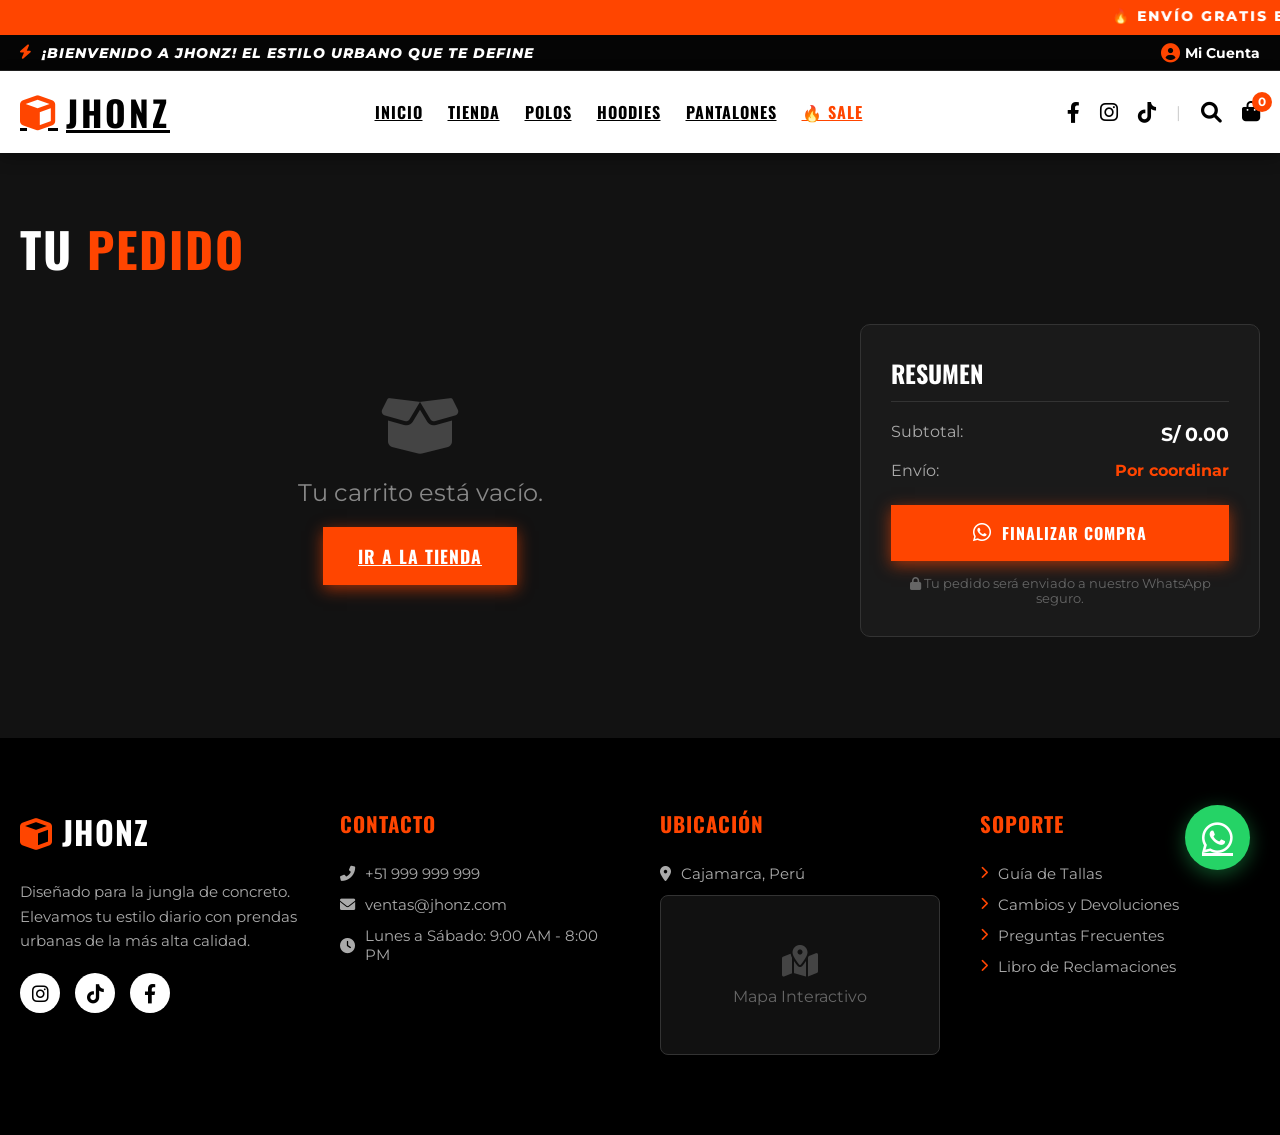
==== carrito.html @ 8c29b879 "Add files via upload" ====
<!DOCTYPE html>
<html lang="es">
<head>
    <meta charset="UTF-8">
    <title>JHONZ | Tu Carrito</title>
    <link rel="stylesheet" href="style.css">
    <link rel="stylesheet" href="https://cdnjs.cloudflare.com/ajax/libs/font-awesome/6.0.0/css/all.min.css">
</head>
<body>
    
    <!-- MARQUEE SUPERIOR -->
    <div class="top-bar">
        <marquee scrollamount="8">🔥 ENVÍO GRATIS EN PEDIDOS MAYORES A S/ 200 • NUEVOS DROPS DISPONIBLES CADA SEMANA • CALIDAD PREMIUM 🔥</marquee>
    </div>
    
    <!-- BARRA DE BIENVENIDA PERSONALIZADA -->
    <div class="welcome-bar">
        <div class="container" style="display: flex; justify-content: space-between; align-items: center;">
            <span class="welcome-text"><i class="fas fa-bolt"></i> ¡BIENVENIDO A JHONZ! EL ESTILO URBANO QUE TE DEFINE</span>
            <a href="#" style="color: white; font-size: 0.85rem; font-weight: bold; text-decoration: none; display: flex; align-items: center; gap: 5px;">
                <i class="fas fa-user-circle" style="font-size: 1.2rem; color: var(--orange);"></i> Mi Cuenta
            </a>
        </div>
    </div>

    <!-- HEADER PRINCIPAL -->
    <header>
        <div class="container nav-wrapper">
            <!-- LOGO -->
            <div class="logo">
                <a href="index.html">
                    <i class="fas fa-cube" style="color: var(--orange);"></i> JHONZ
                </a>
            </div>
            
            <!-- MENÚ CENTRAL -->
            <nav class="main-menu">
                <a href="index.html">INICIO</a>
                <a href="catalogo.html">TIENDA</a>
                <a href="catalogo.html?categoria=polos">POLOS</a>
                <a href="catalogo.html?categoria=hoodies">HOODIES</a>
                <a href="catalogo.html?categoria=pantalones">PANTALONES</a>
                <a href="catalogo.html" class="sale">🔥 SALE</a>
            </nav>

            <!-- ICONOS DERECHOS (SOCIALES Y CARRITO RESTAURADOS) -->
            <div class="nav-icons">
                <a href="#"><i class="fab fa-facebook-f"></i></a>
                <a href="#"><i class="fab fa-instagram"></i></a>
                <a href="#"><i class="fab fa-tiktok"></i></a>
                <span style="color: #ccc;">|</span>
                <a href="catalogo.html"><i class="fas fa-search"></i></a>
                <a href="carrito.html" class="cart-icon-wrapper">
                    <i class="fas fa-shopping-bag"></i>
                    <span id="cart-count" class="cart-count-badge">0</span>
                </a>
            </div>
        </div>
    </header>

    <div class="container" style="padding: 60px 20px; min-height: 65vh;">
        <h2 class="section-heading" style="text-align: left;">TU <span>PEDIDO</span></h2>
        
        <div class="cart-layout" style="display: grid; grid-template-columns: 2fr 1fr; gap: 40px;">
            <!-- Lista de items -->
            <div id="cart-items-list" style="margin-top: 20px;"></div>
            
            <!-- Resumen de compra -->
            <div>
                <div style="background: var(--grey-card); padding: 30px; border-radius: 10px; border: 1px solid #333; position: sticky; top: 100px;">
                    <h3 style="font-size: 1.5rem; margin-bottom: 20px; border-bottom: 1px solid #333; padding-bottom: 10px;">RESUMEN</h3>
                    <div style="display: flex; justify-content: space-between; margin-bottom: 15px; color: #aaa;">
                        <span>Subtotal:</span>
                        <span id="cart-total-price" style="color: white; font-weight: bold; font-size: 1.2rem;">S/ 0.00</span>
                    </div>
                    <div style="display: flex; justify-content: space-between; margin-bottom: 25px; color: #aaa;">
                        <span>Envío:</span>
                        <span style="color: var(--orange); font-weight: bold;">Por coordinar</span>
                    </div>
                    
                    <button class="btn-orange" onclick="sendToWhatsApp()" style="width: 100%; justify-content: center; font-size: 1rem;">
                        <i class="fab fa-whatsapp" style="font-size: 1.3rem;"></i> FINALIZAR COMPRA
                    </button>
                    
                    <p style="text-align: center; color: #666; font-size: 0.8rem; margin-top: 15px; font-family: 'Montserrat', sans-serif;">
                        <i class="fas fa-lock"></i> Tu pedido será enviado a nuestro WhatsApp seguro.
                    </p>
                </div>
            </div>
        </div>
    </div>
    
    <footer>
        <div class="container">
            <div class="footer-grid">
                <div class="footer-col">
                    <h3 style="font-size: 2rem; color: white;"><i class="fas fa-cube" style="color: var(--orange);"></i> JHONZ</h3>
                    <p style="margin-top: 15px; line-height: 1.6;">Diseñado para la jungla de concreto. Elevamos tu estilo diario con prendas urbanas de la más alta calidad.</p>
                    <div class="social-icons">
                        <a href="#"><i class="fab fa-instagram"></i></a>
                        <a href="#"><i class="fab fa-tiktok"></i></a>
                        <a href="#"><i class="fab fa-facebook-f"></i></a>
                    </div>
                </div>
                <div class="footer-col">
                    <h3>CONTACTO</h3>
                    <p><i class="fas fa-phone-alt"></i> +51 999 999 999</p>
                    <p><i class="fas fa-envelope"></i> ventas@jhonz.com</p>
                    <p><i class="fas fa-clock"></i> Lunes a Sábado: 9:00 AM - 8:00 PM</p>
                </div>
                <div class="footer-col">
                    <h3>UBICACIÓN</h3>
                    <p><i class="fas fa-map-marker-alt"></i> Cajamarca, Perú</p>
                    <div class="map-placeholder">
                        <i class="fas fa-map-marked-alt" style="font-size: 2rem; margin-bottom: 10px; color: #444;"></i>
                        <span>Mapa Interactivo</span>
                    </div>
                </div>
                <div class="footer-col">
                    <h3>SOPORTE</h3>
                    <a href="#"><i class="fas fa-chevron-right" style="font-size: 0.8rem; color: var(--orange);"></i> Guía de Tallas</a>
                    <a href="#"><i class="fas fa-chevron-right" style="font-size: 0.8rem; color: var(--orange);"></i> Cambios y Devoluciones</a>
                    <a href="#"><i class="fas fa-chevron-right" style="font-size: 0.8rem; color: var(--orange);"></i> Preguntas Frecuentes</a>
                    <a href="#"><i class="fas fa-chevron-right" style="font-size: 0.8rem; color: var(--orange);"></i> Libro de Reclamaciones</a>
                </div>
            </div>
        </div>
    </footer>
    <a href="https://wa.me/51999999999" class="float-ws" target="_blank"><i class="fab fa-whatsapp"></i></a>
    <script src="main.js"></script>
</body>
</html>
---- style.css ----
@import url('https://fonts.googleapis.com/css2?family=Oswald:wght@400;700&family=Montserrat:ital,wght@0,400;0,700;1,800&display=swap');

:root {
    --orange: #ff4500;
    --orange-glow: rgba(255, 69, 0, 0.6);
    --black: #050505;
    --white: #ffffff;
    --grey-dark: #121212;
    --grey-card: #1a1a1a;
}

* { margin: 0; padding: 0; box-sizing: border-box; }
body { font-family: 'Montserrat', sans-serif; background-color: var(--grey-dark); color: var(--white); overflow-x: hidden; }
h1, h2, h3, .logo, nav a, .title-font { font-family: 'Oswald', sans-serif; text-transform: uppercase; }

.container { max-width: 1300px; margin: 0 auto; padding: 0 20px; }

/* === BARRAS SUPERIORES === */
.top-bar { 
    background: var(--orange); color: white; padding: 8px 0; font-size: 0.85rem; font-weight: 800; letter-spacing: 2px;
}
.welcome-bar { 
    background: var(--black); color: white; border-bottom: 1px solid #222; padding: 8px 0; 
}
.welcome-text {
    font-family: 'Montserrat', sans-serif; font-style: italic; font-weight: 800; font-size: 0.9rem; letter-spacing: 1px;
    display: flex; align-items: center; gap: 10px;
}
.welcome-text i { color: var(--orange); }

/* === HEADER CON ICONOS RESTAURADOS === */
header { 
    background: white; color: black; padding: 15px 0; position: sticky; top: 0; z-index: 1000; 
    box-shadow: 0 5px 15px rgba(0,0,0,0.3); 
}
.nav-wrapper { display: flex; justify-content: space-between; align-items: center; }
.logo a { color: black; font-size: 2.2rem; font-weight: 900; letter-spacing: 3px; display: flex; align-items: center; gap: 8px; }

nav.main-menu { display: flex; gap: 25px; }
nav.main-menu a { color: black; font-size: 1rem; font-weight: 700; letter-spacing: 1px; transition: 0.3s; }
nav.main-menu a:hover, nav.main-menu a.sale { color: var(--orange); }

.nav-icons { display: flex; gap: 20px; align-items: center; }
.nav-icons a { color: black; font-size: 1.3rem; position: relative; transition: 0.3s; }
.nav-icons a:hover { color: var(--orange); transform: scale(1.1); }
.cart-icon-wrapper { display: flex; align-items: center; }
.cart-count-badge { 
    position: absolute; top: -10px; right: -12px; background: var(--orange); color: white; 
    font-size: 0.75rem; font-weight: bold; width: 20px; height: 20px; border-radius: 50%; 
    display: flex; align-items: center; justify-content: center; font-family: 'Montserrat', sans-serif;
    transition: transform 0.2s cubic-bezier(0.175, 0.885, 0.32, 1.275);
}
.cart-count-badge.pop { transform: scale(1.4); }

/* === HERO SECTION === */
.hero { 
    height: 85vh; 
    background: linear-gradient(to right, rgba(0,0,0,0.9) 0%, rgba(0,0,0,0.4) 50%, rgba(0,0,0,0.1) 100%), url('https://images.unsplash.com/photo-1552374196-1ab2a1c593e8?w=1600') center/cover; 
    display: flex; align-items: center; 
}
.hero h1 { font-size: 6rem; line-height: 0.9; margin-bottom: 25px; letter-spacing: -2px; text-shadow: 2px 2px 10px rgba(0,0,0,0.5); }
.hero h1 .text-orange { color: var(--orange); }
.hero p { font-size: 1.1rem; font-weight: 700; max-width: 500px; margin-bottom: 30px; line-height: 1.5; color: #ddd;}
.btn-orange { 
    background: var(--orange); color: white; padding: 16px 35px; font-weight: 800; font-size: 1.1rem;
    display: inline-flex; align-items: center; gap: 10px; border: none; cursor: pointer; transition: 0.3s;
    text-transform: uppercase; letter-spacing: 1px; font-family: 'Oswald', sans-serif;
    box-shadow: 0 4px 15px var(--orange-glow);
}
.btn-orange:hover { transform: translateY(-3px); box-shadow: 0 8px 25px var(--orange-glow); background: #ff5511; }

/* === BANNERS DE INFO === */
.info-banner { 
    display: grid; grid-template-columns: repeat(auto-fit, minmax(250px, 1fr)); gap: 20px; 
    padding: 40px 0; text-align: center; border-bottom: 1px solid #333; margin-bottom: 40px;
}
.info-item { padding: 20px; background: var(--grey-card); border-radius: 8px; transition: 0.3s; border: 1px solid transparent;}
.info-item:hover { border-color: var(--orange); transform: translateY(-5px); }
.info-item i { color: var(--orange); font-size: 2.5rem; margin-bottom: 15px; }
.info-item h4 { font-family: 'Oswald', sans-serif; font-size: 1.2rem; margin-bottom: 5px;}
.info-item p { color: #aaa; font-size: 0.9rem; }

/* === PRODUCTOS Y SELECTORES MEJORADOS === */
.section-heading { text-align: center; font-size: 3rem; margin-bottom: 40px; letter-spacing: 2px; }
.section-heading span { color: var(--orange); }
.product-grid { display: grid; grid-template-columns: repeat(auto-fill, minmax(280px, 1fr)); gap: 30px; margin-bottom: 60px; }
.product-card { 
    background: var(--grey-card); border-radius: 10px; text-align: center; position: relative; 
    overflow: hidden; border: 2px solid transparent; transition: 0.3s;
}
.product-card:hover { border-color: var(--orange); box-shadow: 0 0 20px var(--orange-glow); transform: scale(1.02); }
.product-card img { width: 100%; height: 380px; object-fit: cover; border-bottom: 2px solid #333;}
.badge { position: absolute; top: 15px; left: 15px; background: var(--orange); color: white; padding: 5px 12px; font-weight: bold; font-family: 'Oswald', sans-serif; font-size: 0.9rem; border-radius: 3px; box-shadow: 0 2px 10px rgba(0,0,0,0.5);}
.p-info { padding: 25px 20px; }
.p-info h3 { font-size: 1.3rem; margin-bottom: 15px; }
.product-selectors { display: flex; gap: 10px; margin-bottom: 15px; }
.custom-select { 
    flex: 1; background: var(--black); color: white; border: 1px solid #444; padding: 10px; 
    outline: none; font-family: 'Montserrat', sans-serif; font-size: 0.85rem; font-weight: 600; border-radius: 4px;
    cursor: pointer; transition: 0.3s;
}
.custom-select:hover { border-color: var(--orange); }
.price { color: var(--orange); font-size: 1.6rem; font-family: 'Oswald', sans-serif; margin-bottom: 15px; }
.add-btn { 
    width: 100%; background: transparent; border: 2px solid var(--orange); color: var(--orange); 
    padding: 12px; font-weight: 800; cursor: pointer; transition: 0.3s; font-family: 'Montserrat', sans-serif;
    border-radius: 4px; display: flex; justify-content: center; align-items: center; gap: 8px;
}
.add-btn:hover { background: var(--orange); color: white; }

/* === NUEVO: SECCIÓN DE VIDEOS (REELS / TIKTOK STYLE) === */
.video-section { padding: 60px 0; background: #0a0a0a; border-top: 1px solid #222; border-bottom: 1px solid #222;}
.video-grid { 
    display: flex; gap: 20px; overflow-x: auto; padding-bottom: 20px; 
    scrollbar-width: thin; scrollbar-color: var(--orange) #222;
}
.video-grid::-webkit-scrollbar { height: 8px; }
.video-grid::-webkit-scrollbar-track { background: #222; border-radius: 10px; }
.video-grid::-webkit-scrollbar-thumb { background: var(--orange); border-radius: 10px; }
.video-item { 
    flex: 0 0 320px; height: 570px; background: var(--grey-card); border-radius: 15px; 
    overflow: hidden; position: relative; border: 2px solid #333; transition: 0.3s; cursor: pointer;
}
.video-item:hover { border-color: var(--orange); box-shadow: 0 0 25px var(--orange-glow); transform: translateY(-10px); }
.video-item video { width: 100%; height: 100%; object-fit: cover; opacity: 0.8; transition: 0.3s; }
.video-item:hover video { opacity: 1; }
.video-overlay { 
    position: absolute; bottom: 0; left: 0; right: 0; padding: 30px 20px 20px; 
    background: linear-gradient(transparent, rgba(0,0,0,0.9)); pointer-events: none;
}
.video-overlay h4 { color: white; font-size: 1.4rem; margin-bottom: 5px; }
.video-overlay p { color: var(--orange); font-size: 0.9rem; font-weight: bold; }
.play-icon { 
    position: absolute; top: 50%; left: 50%; transform: translate(-50%, -50%); 
    font-size: 3rem; color: rgba(255,255,255,0.7); transition: 0.3s; pointer-events: none;
}
.video-item:hover .play-icon { opacity: 0; transform: translate(-50%, -50%) scale(1.5); }

/* === CARRITO DE COMPRAS === */
.cart-item-row { 
    display: flex; align-items: center; background: var(--grey-card); padding: 20px; 
    margin-bottom: 15px; border-radius: 8px; border-left: 5px solid var(--orange);
}
.item-details { flex: 1; margin-left: 20px; }
.remove-btn { 
    background: rgba(255, 68, 68, 0.1); color: #ff4444; border: 1px solid #ff4444; 
    padding: 10px 15px; cursor: pointer; border-radius: 5px; font-size: 1.2rem; transition: 0.3s;
}
.remove-btn:hover { background: #ff4444; color: white; }

/* === FOOTER === */
footer { background: #000; padding: 70px 0 30px; margin-top: 0; }
.footer-grid { display: grid; grid-template-columns: repeat(auto-fit, minmax(250px, 1fr)); gap: 40px; margin-bottom: 50px; }
.footer-col h3 { color: var(--orange); margin-bottom: 25px; font-size: 1.3rem; letter-spacing: 1px;}
.footer-col p, .footer-col a { color: #aaa; font-size: 0.95rem; margin-bottom: 12px; display: flex; align-items: center; gap: 10px; text-decoration: none; transition: 0.3s; }
.footer-col a:hover { color: var(--orange); padding-left: 5px;}
.social-icons { display: flex; gap: 15px; margin-top: 20px; }
.social-icons a { 
    font-size: 1.2rem; color: black; background: white; width: 40px; height: 40px; 
    display: flex; align-items: center; justify-content: center; border-radius: 50%; transition: 0.3s; 
}
.social-icons a:hover { background: var(--orange); color: white; transform: rotate(360deg); }
.map-placeholder { 
    width: 100%; height: 160px; background: #111; border: 1px solid #333; display: flex; 
    flex-direction: column; align-items: center; justify-content: center; color: #666; border-radius: 8px;
}

.float-ws { 
    position: fixed; bottom: 30px; right: 30px; background: #25d366; color: white; 
    width: 65px; height: 65px; border-radius: 50%; display: flex; align-items: center; justify-content: center; 
    font-size: 35px; box-shadow: 0 5px 20px rgba(37, 211, 102, 0.4); z-index: 1001; transition: 0.3s;
}
.float-ws:hover { transform: scale(1.1) rotate(10deg); background: #20b858; }
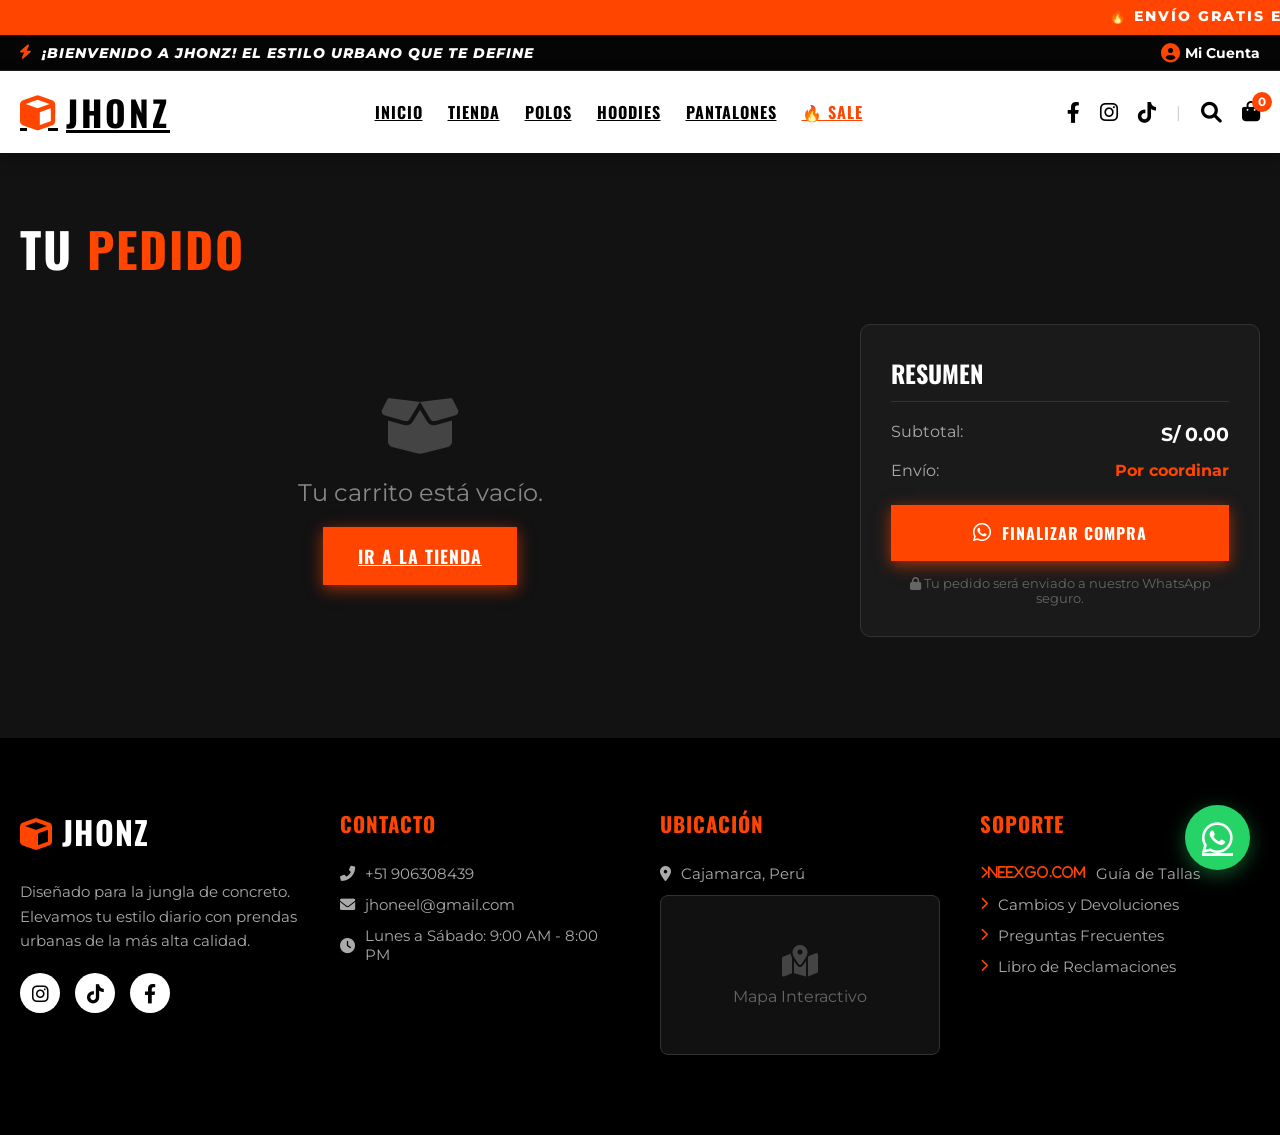
==== commit c39a2d5f: "Update footer contact details and WhatsApp link Updated contact information in the footer and adjust" ====
--- a/carrito.html
+++ b/carrito.html
@@ -104,8 +104,8 @@
                 </div>
                 <div class="footer-col">
                     <h3>CONTACTO</h3>
-                    <p><i class="fas fa-phone-alt"></i> +51 999 999 999</p>
-                    <p><i class="fas fa-envelope"></i> ventas@jhonz.com</p>
+                    <p><i class="fas fa-phone-alt"></i> +51 906308439</p>
+                    <p><i class="fas fa-envelope"></i> jhoneel@gmail.com</p>
                     <p><i class="fas fa-clock"></i> Lunes a Sábado: 9:00 AM - 8:00 PM</p>
                 </div>
                 <div class="footer-col">
@@ -118,7 +118,7 @@
                 </div>
                 <div class="footer-col">
                     <h3>SOPORTE</h3>
-                    <a href="#"><i class="fas fa-chevron-right" style="font-size: 0.8rem; color: var(--orange);"></i> Guía de Tallas</a>
+                    <a href="#"><i class="fas fa-chevron-right" style="font-size: 0.8rem; color: var(--orange);">neexgo.com</i> Guía de Tallas</a>
                     <a href="#"><i class="fas fa-chevron-right" style="font-size: 0.8rem; color: var(--orange);"></i> Cambios y Devoluciones</a>
                     <a href="#"><i class="fas fa-chevron-right" style="font-size: 0.8rem; color: var(--orange);"></i> Preguntas Frecuentes</a>
                     <a href="#"><i class="fas fa-chevron-right" style="font-size: 0.8rem; color: var(--orange);"></i> Libro de Reclamaciones</a>
@@ -126,7 +126,7 @@
             </div>
         </div>
     </footer>
-    <a href="https://wa.me/51999999999" class="float-ws" target="_blank"><i class="fab fa-whatsapp"></i></a>
+    <a href="https://wa.me/51906308439" class="float-ws" target="_blank"><i class="fab fa-whatsapp"></i></a>
     <script src="main.js"></script>
 </body>
 </html>
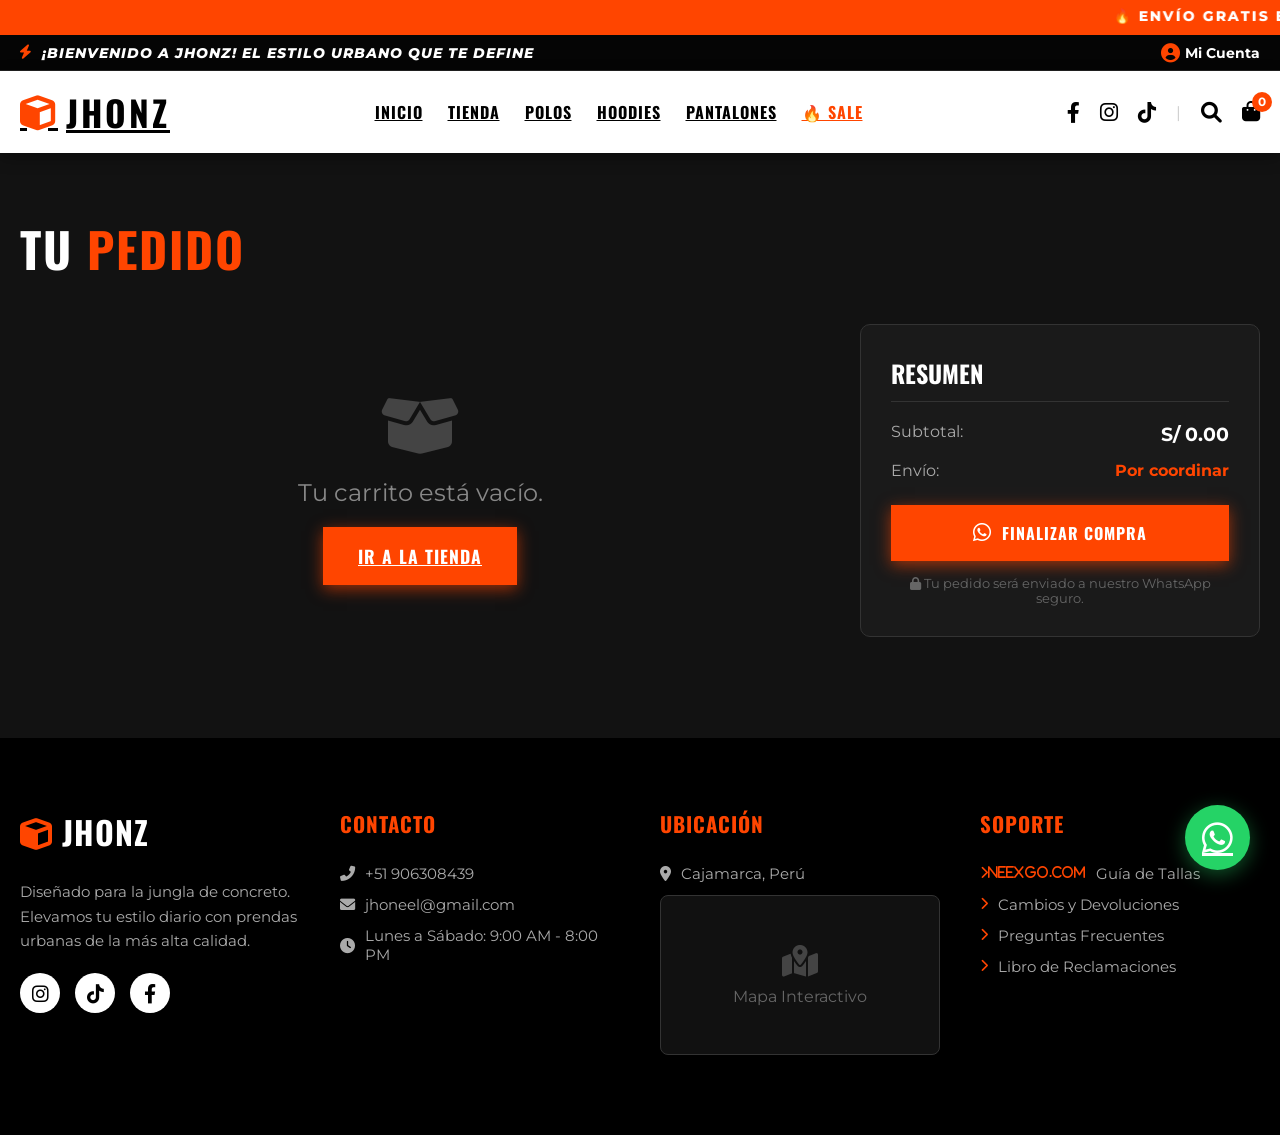
==== commit 7397d1a4: "Update carrito.html" ====
--- a/carrito.html
+++ b/carrito.html
@@ -71,7 +71,7 @@
                     <h3 style="font-size: 1.5rem; margin-bottom: 20px; border-bottom: 1px solid #333; padding-bottom: 10px;">RESUMEN</h3>
                     <div style="display: flex; justify-content: space-between; margin-bottom: 15px; color: #aaa;">
                         <span>Subtotal:</span>
-                        <span id="cart-total-price" style="color: white; font-weight: bold; font-size: 1.2rem;">S/ 0.00</span>
+                        <span id="cart-total-price" style="color: white; font-weight: bold; font-size: 1.2rem;">S/ 10.00</span>
                     </div>
                     <div style="display: flex; justify-content: space-between; margin-bottom: 25px; color: #aaa;">
                         <span>Envío:</span>
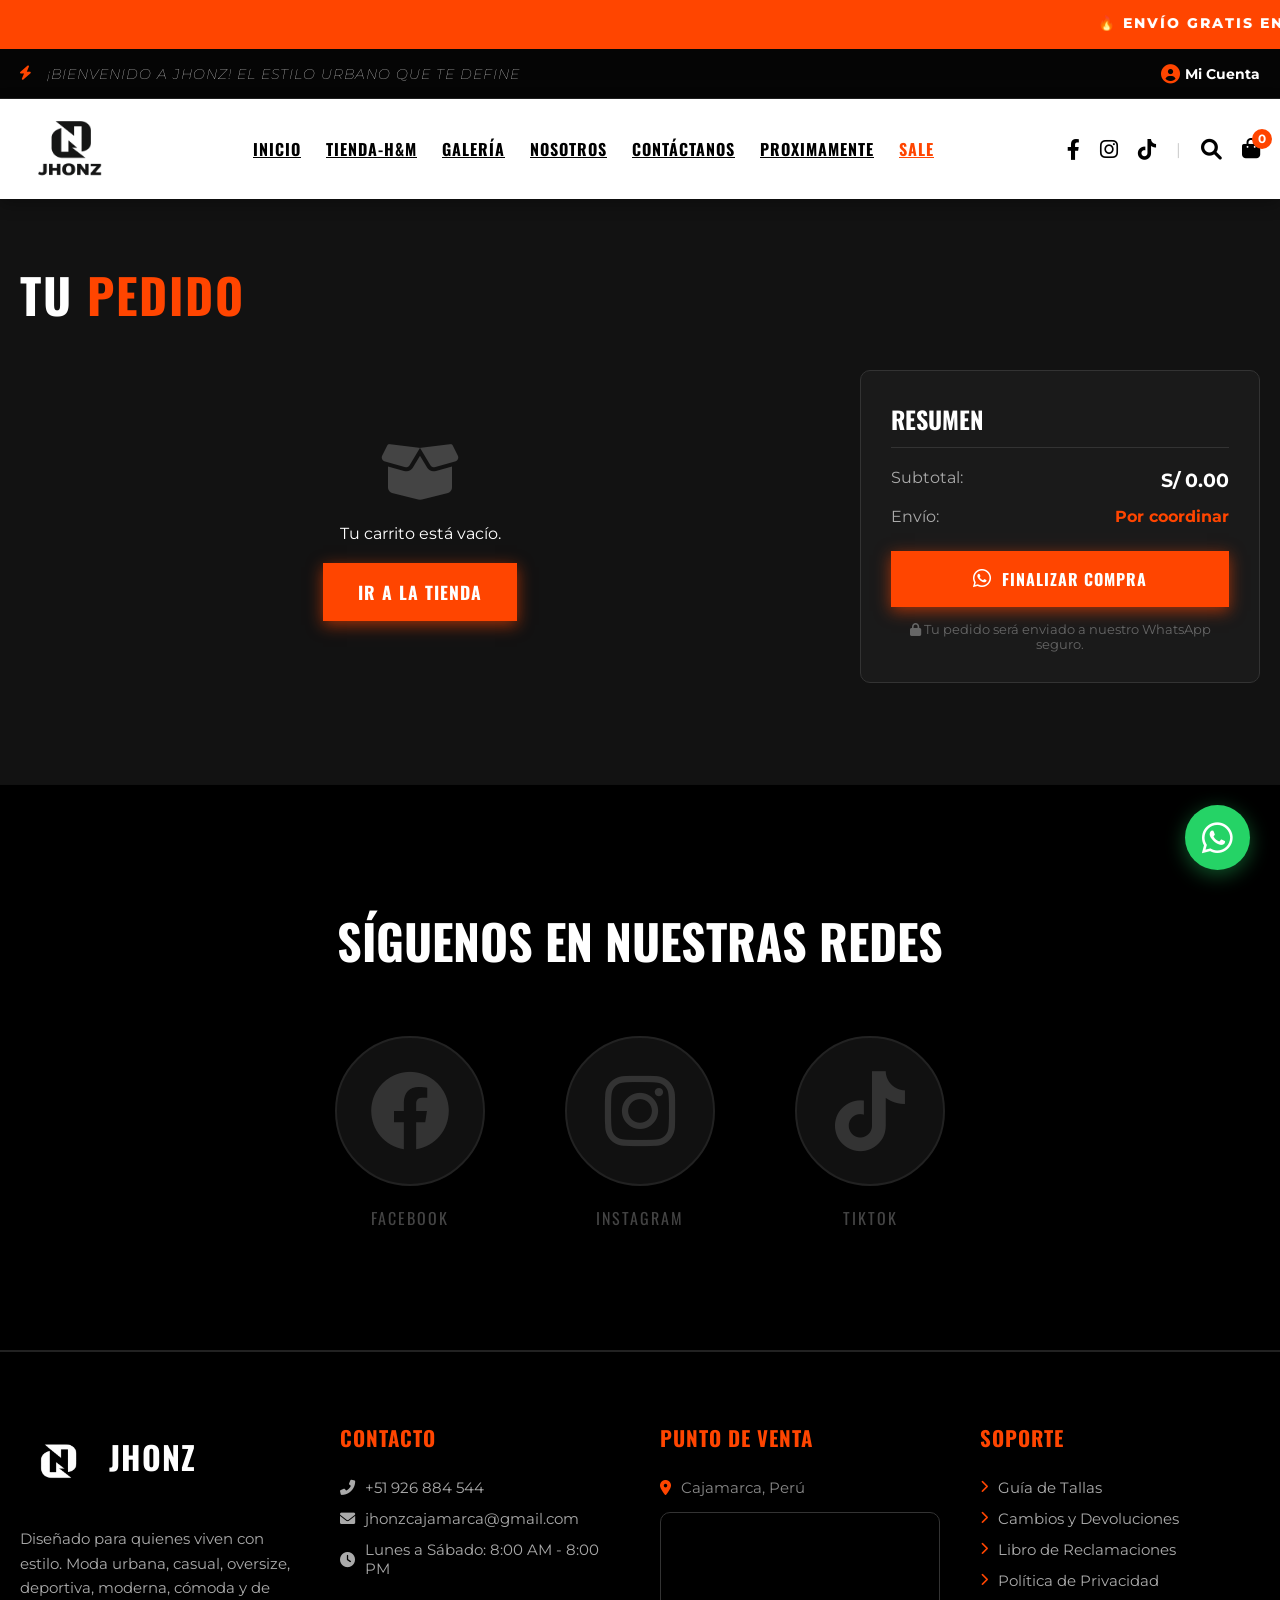
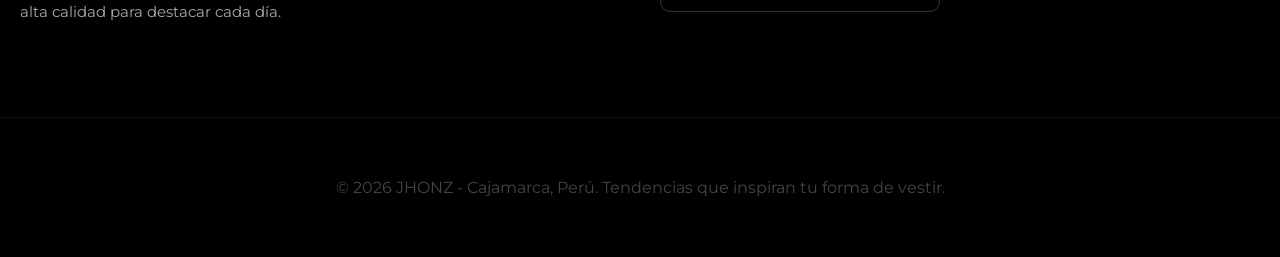
==== commit 18534805: "Add files via upload" ====
--- a/carrito.html
+++ b/carrito.html
@@ -4,10 +4,10 @@
     <meta charset="UTF-8">
     <title>JHONZ | Tu Carrito</title>
     <link rel="stylesheet" href="style.css">
+    <link rel="stylesheet" href="style1.css">
     <link rel="stylesheet" href="https://cdnjs.cloudflare.com/ajax/libs/font-awesome/6.0.0/css/all.min.css">
 </head>
 <body>
-    
     <!-- MARQUEE SUPERIOR -->
     <div class="top-bar">
         <marquee scrollamount="8">🔥 ENVÍO GRATIS EN PEDIDOS MAYORES A S/ 200 • NUEVOS DROPS DISPONIBLES CADA SEMANA • CALIDAD PREMIUM 🔥</marquee>
@@ -29,25 +29,26 @@
             <!-- LOGO -->
             <div class="logo">
                 <a href="index.html">
-                    <i class="fas fa-cube" style="color: var(--orange);"></i> JHONZ
+                    <img src="logo1.png" alt="JHONZ" class="logo-img">
                 </a>
             </div>
             
             <!-- MENÚ CENTRAL -->
             <nav class="main-menu">
                 <a href="index.html">INICIO</a>
-                <a href="catalogo.html">TIENDA</a>
-                <a href="catalogo.html?categoria=polos">POLOS</a>
-                <a href="catalogo.html?categoria=hoodies">HOODIES</a>
-                <a href="catalogo.html?categoria=pantalones">PANTALONES</a>
-                <a href="catalogo.html" class="sale">🔥 SALE</a>
+                <a href="catalogo.html">TIENDA-H&M</a>
+                <a href="galeria.html">GALERÍA</a>
+                <a href="nosotros.html">NOSOTROS</a>
+                <a href="contacto.html">CONTÁCTANOS</a>
+                <a href="catalogo.html?categoria=pantalones">PROXIMAMENTE</a>
+                <a href="catalogo.html" class="sale">SALE</a>
             </nav>
 
             <!-- ICONOS DERECHOS (SOCIALES Y CARRITO RESTAURADOS) -->
             <div class="nav-icons">
-                <a href="#"><i class="fab fa-facebook-f"></i></a>
-                <a href="#"><i class="fab fa-instagram"></i></a>
-                <a href="#"><i class="fab fa-tiktok"></i></a>
+                <a href="https://web.facebook.com/profile.php?id=61566815045695"><i class="fab fa-facebook-f"></i></a>
+                <a href="https://www.instagram.com/jhonzoriginal/"><i class="fab fa-instagram"></i></a>
+                <a href="https://www.tiktok.com/@jhonzoriginal"><i class="fab fa-tiktok"></i></a>
                 <span style="color: #ccc;">|</span>
                 <a href="catalogo.html"><i class="fas fa-search"></i></a>
                 <a href="carrito.html" class="cart-icon-wrapper">
@@ -57,7 +58,6 @@
             </div>
         </div>
     </header>
-
     <div class="container" style="padding: 60px 20px; min-height: 65vh;">
         <h2 class="section-heading" style="text-align: left;">TU <span>PEDIDO</span></h2>
         
@@ -71,7 +71,7 @@
                     <h3 style="font-size: 1.5rem; margin-bottom: 20px; border-bottom: 1px solid #333; padding-bottom: 10px;">RESUMEN</h3>
                     <div style="display: flex; justify-content: space-between; margin-bottom: 15px; color: #aaa;">
                         <span>Subtotal:</span>
-                        <span id="cart-total-price" style="color: white; font-weight: bold; font-size: 1.2rem;">S/ 10.00</span>
+                        <span id="cart-total-price" style="color: white; font-weight: bold; font-size: 1.2rem;">S/ 0.00</span>
                     </div>
                     <div style="display: flex; justify-content: space-between; margin-bottom: 25px; color: #aaa;">
                         <span>Envío:</span>
@@ -90,43 +90,75 @@
         </div>
     </div>
     
+      <!-- COMUNIDAD Y REDES GIGANTES -->
+    <section class="social-perfection">
+        <div class="container">
+            <h2>SÍGUENOS EN NUESTRAS REDES</h2>
+            <div class="social-row-giant">
+                <a href="https://web.facebook.com/profile.php?id=61566815045695" class="social-box fb">
+                    <div class="icon-circle"><i class="fab fa-facebook"></i></div>
+                    <span>FACEBOOK</span>
+                </a>
+                <a href="https://www.instagram.com/jhonzoriginal/" class="social-box ig">
+                    <div class="icon-circle"><i class="fab fa-instagram"></i></div>
+                    <span>INSTAGRAM</span>
+                </a>
+                <a href=" https://www.tiktok.com/@jhonzoriginal" class="social-box tk">
+                    <div class="icon-circle"><i class="fab fa-tiktok"></i></div>
+                    <span>TIKTOK</span>
+                </a>
+            </div>
+        </div>
+    </section>
     <footer>
         <div class="container">
             <div class="footer-grid">
                 <div class="footer-col">
-                    <h3 style="font-size: 2rem; color: white;"><i class="fas fa-cube" style="color: var(--orange);"></i> JHONZ</h3>
-                    <p style="margin-top: 15px; line-height: 1.6;">Diseñado para la jungla de concreto. Elevamos tu estilo diario con prendas urbanas de la más alta calidad.</p>
-                    <div class="social-icons">
-                        <a href="#"><i class="fab fa-instagram"></i></a>
-                        <a href="#"><i class="fab fa-tiktok"></i></a>
-                        <a href="#"><i class="fab fa-facebook-f"></i></a>
-                    </div>
+                <h3 style="font-size: 2rem; color: white;">
+                    <img src="img/logo1.png" alt="" style="width: 80px; height: 80px; object-fit: cover; vertical-align: middle; border-radius: 5px;">
+                    JHONZ</h3>
+                    <p style="margin-top: 15px; line-height: 1.6;">Diseñado para quienes viven con estilo. Moda urbana, casual, oversize, deportiva, moderna, cómoda y de alta calidad para destacar cada día.</p>
                 </div>
                 <div class="footer-col">
                     <h3>CONTACTO</h3>
-                    <p><i class="fas fa-phone-alt"></i> +51 906308439</p>
-                    <p><i class="fas fa-envelope"></i> jhoneel@gmail.com</p>
-                    <p><i class="fas fa-clock"></i> Lunes a Sábado: 9:00 AM - 8:00 PM</p>
+                    <p><i class="fas fa-phone-alt"></i> +51 926 884 544</p>
+                    <p><i class="fas fa-envelope"></i> jhonzcajamarca@gmail.com</p>
+                    <p><i class="fas fa-clock"></i> Lunes a Sábado: 8:00 AM - 8:00 PM</p>
                 </div>
                 <div class="footer-col">
-                    <h3>UBICACIÓN</h3>
-                    <p><i class="fas fa-map-marker-alt"></i> Cajamarca, Perú</p>
-                    <div class="map-placeholder">
-                        <i class="fas fa-map-marked-alt" style="font-size: 2rem; margin-bottom: 10px; color: #444;"></i>
-                        <span>Mapa Interactivo</span>
-                    </div>
+                <!-- uvicacion de mapa en tiempo real-->
+               <div class="footer-col">
+                <h3>PUNTO DE VENTA</h3>
+                <p style="color:#888;">
+                    <i class="fas fa-map-marker-alt" style="color:var(--orange);"></i> Cajamarca, Perú</p>
+                    <!-- Contenedor del mapa real para el pie de página -->
+                     <h3><div style="height:100px; margin-top:15px; border-radius:10px; overflow:hidden; border: 1px solid #333;">
+                        <iframe 
+                        src="https://www.google.com/maps/embed?pb=!1m18!1m12!1m3!1d15835.88934571676!2d-78.5167!3d-7.15!2m3!1f0!2f0!3f0!3m2!1i1024!2i768!4f13.1!3m3!1m2!1s0x91302336336b9579%3A0x6b490f2095f9c46d!2sCajamarca!5e0!3m2!1ses!2spe!4v1700000000000!5m2!1ses!2spe" 
+                        width="100%" 
+                        height="100%" 
+                        style="border:0; filter: grayscale(1) invert(1) contrast(1.2); opacity: 0.7;" 
+                        allowfullscreen="" 
+                        loading="lazy">
+                    </iframe></h3>
                 </div>
+            </div>
                 <div class="footer-col">
                     <h3>SOPORTE</h3>
-                    <a href="#"><i class="fas fa-chevron-right" style="font-size: 0.8rem; color: var(--orange);">neexgo.com</i> Guía de Tallas</a>
-                    <a href="#"><i class="fas fa-chevron-right" style="font-size: 0.8rem; color: var(--orange);"></i> Cambios y Devoluciones</a>
-                    <a href="#"><i class="fas fa-chevron-right" style="font-size: 0.8rem; color: var(--orange);"></i> Preguntas Frecuentes</a>
-                    <a href="#"><i class="fas fa-chevron-right" style="font-size: 0.8rem; color: var(--orange);"></i> Libro de Reclamaciones</a>
+                    <a href="#"><i class="fas fa-chevron-right" style="font-size: 0.8rem; color: var(--orange);"></i> Guía de Tallas</a>
+                    <a href="devoluciones.html"><i class="fas fa-chevron-right" style="font-size: 0.8rem; color: var(--orange);"></i> Cambios y Devoluciones</a>
+                    <a href="libro.html"><i class="fas fa-chevron-right" style="font-size: 0.8rem; color: var(--orange);"></i> Libro de Reclamaciones</a>
+                    <a href="privacidad.html"><i class="fas fa-chevron-right" style="font-size: 0.8rem; color: var(--orange);"></i> Política de Privacidad</a>
                 </div>
             </div>
         </div>
     </footer>
-    <a href="https://wa.me/51906308439" class="float-ws" target="_blank"><i class="fab fa-whatsapp"></i></a>
+        <footer style="background: #000; padding: 60px 0; border-top: 1px solid #111;">
+        <div class="container" style="text-align: center; color: #444;">
+            <p>&copy; 2026 JHONZ - Cajamarca, Perú. Tendencias que inspiran tu forma de vestir.</p>
+        </div>
+    </footer>
+    <a href="https://wa.me/51926884544" class="float-ws" target="_blank"><i class="fab fa-whatsapp"></i></a>
     <script src="main.js"></script>
 </body>
-</html>
+</html>
--- a/style.css
+++ b/style.css
@@ -16,64 +16,43 @@
 .container { max-width: 1300px; margin: 0 auto; padding: 0 20px; }
 
 /* === BARRAS SUPERIORES === */
-.top-bar { 
-    background: var(--orange); color: white; padding: 8px 0; font-size: 0.85rem; font-weight: 800; letter-spacing: 2px;
-}
-.welcome-bar { 
-    background: var(--black); color: white; border-bottom: 1px solid #222; padding: 8px 0; 
-}
-.welcome-text {
-    font-family: 'Montserrat', sans-serif; font-style: italic; font-weight: 800; font-size: 0.9rem; letter-spacing: 1px;
-    display: flex; align-items: center; gap: 10px;
-}
+.top-bar { background: var(--orange); color: white; padding: 8px 0; font-size: 0.85rem; font-weight: 800; letter-spacing: 2px; }
+.welcome-bar { background: var(--black); color: white; border-bottom: 1px solid #222; padding: 8px 0; }
+.welcome-text { font-family: 'Montserrat', sans-serif; font-style: italic; font-weight: 800; font-size: 0.9rem; letter-spacing: 1px; display: flex; align-items: center; gap: 10px; }
 .welcome-text i { color: var(--orange); }
 
-/* === HEADER CON ICONOS RESTAURADOS === */
-header { 
-    background: white; color: black; padding: 15px 0; position: sticky; top: 0; z-index: 1000; 
-    box-shadow: 0 5px 15px rgba(0,0,0,0.3); 
-}
+/* === HEADER === */
+header { background: white; color: black; padding: 15px 0; position: sticky; top: 0; z-index: 1000; box-shadow: 0 5px 15px rgba(0,0,0,0.3); }
 .nav-wrapper { display: flex; justify-content: space-between; align-items: center; }
-.logo a { color: black; font-size: 2.2rem; font-weight: 900; letter-spacing: 3px; display: flex; align-items: center; gap: 8px; }
+
+/* ESTILOS ESTRICTOS DEL LOGO IMAGEN */
+/*.logo a { display: flex; align-items: center; gap: 8px; text-decoration: none; color: black; font-size: 2.2rem; font-weight: 900; letter-spacing: 3px; }
+.logo-img {
+    height: 75px !important; width: auto !important; object-fit: contain !important; flex-shrink: 0 !important; 
+    min-width: 75x; display: block;
+}*/
 
 nav.main-menu { display: flex; gap: 25px; }
 nav.main-menu a { color: black; font-size: 1rem; font-weight: 700; letter-spacing: 1px; transition: 0.3s; }
 nav.main-menu a:hover, nav.main-menu a.sale { color: var(--orange); }
 
 .nav-icons { display: flex; gap: 20px; align-items: center; }
-.nav-icons a { color: black; font-size: 1.3rem; position: relative; transition: 0.3s; }
+.nav-icons a { color: black; font-size: 1.3rem; position: relative; transition: 0.1s; }
 .nav-icons a:hover { color: var(--orange); transform: scale(1.1); }
 .cart-icon-wrapper { display: flex; align-items: center; }
-.cart-count-badge { 
-    position: absolute; top: -10px; right: -12px; background: var(--orange); color: white; 
-    font-size: 0.75rem; font-weight: bold; width: 20px; height: 20px; border-radius: 50%; 
-    display: flex; align-items: center; justify-content: center; font-family: 'Montserrat', sans-serif;
-    transition: transform 0.2s cubic-bezier(0.175, 0.885, 0.32, 1.275);
-}
+.cart-count-badge { position: absolute; top: -10px; right: -12px; background: var(--orange); color: white; font-size: 0.75rem; font-weight: bold; width: 20px; height: 20px; border-radius: 50%; display: flex; align-items: center; justify-content: center; font-family: 'Montserrat', sans-serif; transition: transform 0.2s cubic-bezier(0.175, 0.885, 0.32, 1.275); }
 .cart-count-badge.pop { transform: scale(1.4); }
 
 /* === HERO SECTION === */
-.hero { 
-    height: 85vh; 
-    background: linear-gradient(to right, rgba(0,0,0,0.9) 0%, rgba(0,0,0,0.4) 50%, rgba(0,0,0,0.1) 100%), url('https://images.unsplash.com/photo-1552374196-1ab2a1c593e8?w=1600') center/cover; 
-    display: flex; align-items: center; 
-}
+.hero { height: 85vh; background: linear-gradient(to right, rgba(0,0,0,0.9) 0%, rgba(0,0,0,0.4) 50%, rgba(0,0,0,0.1) 100%), url('https://images.unsplash.com/photo-1552374196-1ab2a1c593e8?w=1600') center/cover; display: flex; align-items: center; }
 .hero h1 { font-size: 6rem; line-height: 0.9; margin-bottom: 25px; letter-spacing: -2px; text-shadow: 2px 2px 10px rgba(0,0,0,0.5); }
 .hero h1 .text-orange { color: var(--orange); }
 .hero p { font-size: 1.1rem; font-weight: 700; max-width: 500px; margin-bottom: 30px; line-height: 1.5; color: #ddd;}
-.btn-orange { 
-    background: var(--orange); color: white; padding: 16px 35px; font-weight: 800; font-size: 1.1rem;
-    display: inline-flex; align-items: center; gap: 10px; border: none; cursor: pointer; transition: 0.3s;
-    text-transform: uppercase; letter-spacing: 1px; font-family: 'Oswald', sans-serif;
-    box-shadow: 0 4px 15px var(--orange-glow);
-}
+.btn-orange { background: var(--orange); color: white; padding: 16px 35px; font-weight: 800; font-size: 1.1rem; display: inline-flex; align-items: center; gap: 10px; border: none; cursor: pointer; transition: 0.3s; text-transform: uppercase; letter-spacing: 1px; font-family: 'Oswald', sans-serif; box-shadow: 0 4px 15px var(--orange-glow); }
 .btn-orange:hover { transform: translateY(-3px); box-shadow: 0 8px 25px var(--orange-glow); background: #ff5511; }
 
 /* === BANNERS DE INFO === */
-.info-banner { 
-    display: grid; grid-template-columns: repeat(auto-fit, minmax(250px, 1fr)); gap: 20px; 
-    padding: 40px 0; text-align: center; border-bottom: 1px solid #333; margin-bottom: 40px;
-}
+.info-banner { display: grid; grid-template-columns: repeat(auto-fit, minmax(250px, 1fr)); gap: 20px; padding: 40px 0; text-align: center; border-bottom: 1px solid #333; margin-bottom: 40px; }
 .info-item { padding: 20px; background: var(--grey-card); border-radius: 8px; transition: 0.3s; border: 1px solid transparent;}
 .info-item:hover { border-color: var(--orange); transform: translateY(-5px); }
 .info-item i { color: var(--orange); font-size: 2.5rem; margin-bottom: 15px; }
@@ -84,68 +63,39 @@
 .section-heading { text-align: center; font-size: 3rem; margin-bottom: 40px; letter-spacing: 2px; }
 .section-heading span { color: var(--orange); }
 .product-grid { display: grid; grid-template-columns: repeat(auto-fill, minmax(280px, 1fr)); gap: 30px; margin-bottom: 60px; }
-.product-card { 
-    background: var(--grey-card); border-radius: 10px; text-align: center; position: relative; 
-    overflow: hidden; border: 2px solid transparent; transition: 0.3s;
-}
+.product-card { background: var(--grey-card); border-radius: 10px; text-align: center; position: relative; overflow: hidden; border: 2px solid transparent; transition: 0.3s; }
 .product-card:hover { border-color: var(--orange); box-shadow: 0 0 20px var(--orange-glow); transform: scale(1.02); }
 .product-card img { width: 100%; height: 380px; object-fit: cover; border-bottom: 2px solid #333;}
 .badge { position: absolute; top: 15px; left: 15px; background: var(--orange); color: white; padding: 5px 12px; font-weight: bold; font-family: 'Oswald', sans-serif; font-size: 0.9rem; border-radius: 3px; box-shadow: 0 2px 10px rgba(0,0,0,0.5);}
 .p-info { padding: 25px 20px; }
 .p-info h3 { font-size: 1.3rem; margin-bottom: 15px; }
 .product-selectors { display: flex; gap: 10px; margin-bottom: 15px; }
-.custom-select { 
-    flex: 1; background: var(--black); color: white; border: 1px solid #444; padding: 10px; 
-    outline: none; font-family: 'Montserrat', sans-serif; font-size: 0.85rem; font-weight: 600; border-radius: 4px;
-    cursor: pointer; transition: 0.3s;
-}
+.custom-select { flex: 1; background: var(--black); color: white; border: 1px solid #444; padding: 10px; outline: none; font-family: 'Montserrat', sans-serif; font-size: 0.85rem; font-weight: 600; border-radius: 4px; cursor: pointer; transition: 0.3s; }
 .custom-select:hover { border-color: var(--orange); }
 .price { color: var(--orange); font-size: 1.6rem; font-family: 'Oswald', sans-serif; margin-bottom: 15px; }
-.add-btn { 
-    width: 100%; background: transparent; border: 2px solid var(--orange); color: var(--orange); 
-    padding: 12px; font-weight: 800; cursor: pointer; transition: 0.3s; font-family: 'Montserrat', sans-serif;
-    border-radius: 4px; display: flex; justify-content: center; align-items: center; gap: 8px;
-}
+.add-btn { width: 100%; background: transparent; border: 2px solid var(--orange); color: var(--orange); padding: 12px; font-weight: 800; cursor: pointer; transition: 0.3s; font-family: 'Montserrat', sans-serif; border-radius: 4px; display: flex; justify-content: center; align-items: center; gap: 8px; }
 .add-btn:hover { background: var(--orange); color: white; }
 
-/* === NUEVO: SECCIÓN DE VIDEOS (REELS / TIKTOK STYLE) === */
+/* === VIDEOS (REELS / TIKTOK STYLE) === */
 .video-section { padding: 60px 0; background: #0a0a0a; border-top: 1px solid #222; border-bottom: 1px solid #222;}
-.video-grid { 
-    display: flex; gap: 20px; overflow-x: auto; padding-bottom: 20px; 
-    scrollbar-width: thin; scrollbar-color: var(--orange) #222;
-}
+.video-grid { display: flex; gap: 20px; overflow-x: auto; padding-bottom: 20px; scrollbar-width: thin; scrollbar-color: var(--orange) #222; }
 .video-grid::-webkit-scrollbar { height: 8px; }
 .video-grid::-webkit-scrollbar-track { background: #222; border-radius: 10px; }
 .video-grid::-webkit-scrollbar-thumb { background: var(--orange); border-radius: 10px; }
-.video-item { 
-    flex: 0 0 320px; height: 570px; background: var(--grey-card); border-radius: 15px; 
-    overflow: hidden; position: relative; border: 2px solid #333; transition: 0.3s; cursor: pointer;
-}
+.video-item { flex: 0 0 320px; height: 570px; background: var(--grey-card); border-radius: 15px; overflow: hidden; position: relative; border: 2px solid #333; transition: 0.3s; cursor: pointer; }
 .video-item:hover { border-color: var(--orange); box-shadow: 0 0 25px var(--orange-glow); transform: translateY(-10px); }
 .video-item video { width: 100%; height: 100%; object-fit: cover; opacity: 0.8; transition: 0.3s; }
 .video-item:hover video { opacity: 1; }
-.video-overlay { 
-    position: absolute; bottom: 0; left: 0; right: 0; padding: 30px 20px 20px; 
-    background: linear-gradient(transparent, rgba(0,0,0,0.9)); pointer-events: none;
-}
+.video-overlay { position: absolute; bottom: 0; left: 0; right: 0; padding: 30px 20px 20px; background: linear-gradient(transparent, rgba(0,0,0,0.9)); pointer-events: none; }
 .video-overlay h4 { color: white; font-size: 1.4rem; margin-bottom: 5px; }
 .video-overlay p { color: var(--orange); font-size: 0.9rem; font-weight: bold; }
-.play-icon { 
-    position: absolute; top: 50%; left: 50%; transform: translate(-50%, -50%); 
-    font-size: 3rem; color: rgba(255,255,255,0.7); transition: 0.3s; pointer-events: none;
-}
+.play-icon { position: absolute; top: 50%; left: 50%; transform: translate(-50%, -50%); font-size: 3rem; color: rgba(255,255,255,0.7); transition: 0.3s; pointer-events: none; }
 .video-item:hover .play-icon { opacity: 0; transform: translate(-50%, -50%) scale(1.5); }
 
 /* === CARRITO DE COMPRAS === */
-.cart-item-row { 
-    display: flex; align-items: center; background: var(--grey-card); padding: 20px; 
-    margin-bottom: 15px; border-radius: 8px; border-left: 5px solid var(--orange);
-}
+.cart-item-row { display: flex; align-items: center; background: var(--grey-card); padding: 20px; margin-bottom: 15px; border-radius: 8px; border-left: 5px solid var(--orange); }
 .item-details { flex: 1; margin-left: 20px; }
-.remove-btn { 
-    background: rgba(255, 68, 68, 0.1); color: #ff4444; border: 1px solid #ff4444; 
-    padding: 10px 15px; cursor: pointer; border-radius: 5px; font-size: 1.2rem; transition: 0.3s;
-}
+.remove-btn { background: rgba(255, 68, 68, 0.1); color: #ff4444; border: 1px solid #ff4444; padding: 10px 15px; cursor: pointer; border-radius: 5px; font-size: 1.2rem; transition: 0.3s; }
 .remove-btn:hover { background: #ff4444; color: white; }
 
 /* === FOOTER === */
@@ -155,19 +105,183 @@
 .footer-col p, .footer-col a { color: #aaa; font-size: 0.95rem; margin-bottom: 12px; display: flex; align-items: center; gap: 10px; text-decoration: none; transition: 0.3s; }
 .footer-col a:hover { color: var(--orange); padding-left: 5px;}
 .social-icons { display: flex; gap: 15px; margin-top: 20px; }
-.social-icons a { 
-    font-size: 1.2rem; color: black; background: white; width: 40px; height: 40px; 
-    display: flex; align-items: center; justify-content: center; border-radius: 50%; transition: 0.3s; 
+.social-icons a { font-size: 1.2rem; color: black; background: white; width: 40px; height: 40px; display: flex; align-items: center; justify-content: center; border-radius: 50%; transition: 0.3s; }
+.social-icons a:hover { background: var(--orange); color: white; transform: rotate(360deg); }
+.map-placeholder { width: 100%; height: 160px; background: #111; border: 1px solid #333; display: flex; flex-direction: column; align-items: center; justify-content: center; color: #666; border-radius: 8px; }
+
+.float-ws { position: fixed; bottom: 30px; right: 30px; background: #25d366; color: white; width: 65px; height: 65px; border-radius: 50%; display: flex; align-items: center; justify-content: center; font-size: 35px; box-shadow: 0 5px 20px rgba(37, 211, 102, 0.4); z-index: 1001; transition: 0.3s; }
+.float-ws:hover { transform: scale(1.1) rotate(10deg); background: #20b858; }
+
+/* =========================================================
+   === ADAPTACIÓN PARA CELULARES (RESPONSIVE DESIGN) ===
+   ========================================================= */
+@media (max-width: 768px) {
+    /* Barra superior de bienvenida */
+    .welcome-bar .container { flex-direction: column; gap: 10px; text-align: center; }
+    .welcome-text { font-size: 0.8rem; justify-content: center; }
+
+    /* Cabecera / Menú Convertido a Botones para Dedos (Touch) */
+    header { padding: 15px 0 20px 0; }
+    .nav-wrapper { flex-direction: column; gap: 20px; }
+    
+    nav.main-menu { 
+        flex-wrap: wrap; 
+        justify-content: center; 
+        gap: 10px; 
+        width: 100%;
+    }
+    nav.main-menu a { 
+        font-size: 1.1rem; 
+        padding: 12px 10px; 
+        background: #f4f4f4; /* Fondo gris claro tipo botón */
+        border-radius: 6px; 
+        border: 1px solid #ddd; 
+        width: 48%; /* Dos botones por fila */
+        text-align: center; 
+    }
+    nav.main-menu a.sale {
+        background: #ffeae0;
+        border-color: var(--orange);
+    }
+    
+    .nav-icons { margin-top: 5px; gap: 25px; }
+    .nav-icons a { font-size: 1.5rem; }
+
+    /* Textos Principales del Hero */
+    .hero h1 { font-size: 3.5rem; margin-bottom: 15px; }
+    .hero p { font-size: 1rem; margin-bottom: 20px; }
+    .section-heading { font-size: 2.2rem; }
+
+    /* Botones más grandes para fácil toque en pantallas chicas */
+    .btn-orange { 
+        width: 100%; 
+        padding: 20px; 
+        font-size: 1.2rem; 
+        justify-content: center; 
+        text-align: center; 
+    }
+    .add-btn { 
+        padding: 16px; 
+        font-size: 1.1rem; 
+    }
+    
+    /* Selectores de Talla y Color más altos para los dedos */
+    .custom-select { 
+        height: 50px; 
+        font-size: 1rem; 
+    }
+    
+    /* Filtros en Catálogo */
+    .catalog-controls { display: flex; flex-direction: column; gap: 15px !important; }
+    .catalog-controls > div { width: 100% !important; min-width: 100% !important; }
+
+    /* Carrito Apilado (1 columna en celular en vez de 2) */
+    .cart-layout { grid-template-columns: 1fr !important; gap: 20px !important; }
+    .cart-item-row { 
+        flex-direction: column; 
+        text-align: center; 
+        position: relative; 
+        padding-top: 40px; 
+    }
+    .remove-btn { 
+        position: absolute; 
+        top: 10px; 
+        right: 10px; 
+    }
+    .cart-item-row img { 
+        width: 120px; 
+        margin-bottom: 15px; 
+    }
+    .item-details { margin-left: 0; }
+    
+    /* Botón de WhatsApp flotante ligeramente ajustado */
+    .float-ws { 
+        width: 55px; 
+        height: 55px; 
+        font-size: 30px; 
+        bottom: 20px; 
+        right: 20px; 
+    }
 }
-.social-icons a:hover { background: var(--orange); color: white; transform: rotate(360deg); }
-.map-placeholder { 
-    width: 100%; height: 160px; background: #111; border: 1px solid #333; display: flex; 
-    flex-direction: column; align-items: center; justify-content: center; color: #666; border-radius: 8px;
+@import url('https://fonts.googleapis.com/css2?family=Oswald:wght@400;700&family=Montserrat:ital,wght@0,400;0,700;1,800&display=swap');
+
+:root {
+    --orange: #ff4500;
+    --orange-glow: rgba(255, 69, 0, 0.6);
+    --black: #050505;
+    --white: #ffffff;
+    --grey-dark: #121212;
+    --grey-card: #1a1a1a;
 }
 
-.float-ws { 
-    position: fixed; bottom: 30px; right: 30px; background: #25d366; color: white; 
-    width: 65px; height: 65px; border-radius: 50%; display: flex; align-items: center; justify-content: center; 
-    font-size: 35px; box-shadow: 0 5px 20px rgba(37, 211, 102, 0.4); z-index: 1001; transition: 0.3s;
-}
-.float-ws:hover { transform: scale(1.1) rotate(10deg); background: #20b858; }+* { margin: 0; padding: 0; box-sizing: border-box; }
+body { font-family: 'Montserrat', sans-serif; background-color: var(--grey-dark); color: var(--white); overflow-x: hidden; }
+h1, h2, h3, .logo, nav a, .title-font { font-family: 'Oswald', sans-serif; text-transform: uppercase; }
+
+.container { max-width: 1300px; margin: 0 auto; padding: 0 20px; }
+
+/* === HEADER & BARS === */
+.top-bar { background: var(--orange); color: white; padding: 15px 0; font-size: 0.85rem; font-weight: 800; letter-spacing: 2px; }
+.welcome-bar { background: var(--black); color: rgb(255, 255, 255); border-bottom: 1px solid #222; padding: 15px 0; }
+.welcome-text { font-family: 'Montserrat', sans-serif; font-style: italic; font-weight: 100; font-size: 0.9rem; letter-spacing: 1px; display: flex; align-items: center; gap: 15px; }
+header { background: white; color: black; padding: 0px 0; position: sticky; top: 0; z-index: 1000; box-shadow: 0 5px 15px rgba(0,0,0,0.3); }
+.nav-wrapper { display: flex; justify-content: space-between; align-items: center; }
+.logo a { display: flex; align-items: center; gap: 15px; text-decoration: none; color: black; font-size: 2.2rem; font-weight: 900; letter-spacing: 3px; }
+.logo-img { height: 100px !important; width: auto !important; object-fit: contain !important; flex-shrink: 0 !important; min-width: 90px; display: block; }
+
+/*nav.main-menu { display: flex; gap: 25px; }
+nav.main-menu a { color: black; font-size: 1.30rem; font-weight: 700; letter-spacing: 1px; transition: 0.1s; text-decoration: none; }
+nav.main-menu a:hover, nav.main-menu a.active { color: var(--orange); }
+
+.nav-icons { display: flex; gap: 20px; align-items: center; }
+.nav-icons a { color: black; font-size: 1.3rem; position: relative; transition: 0.3s; }
+.cart-count-badge { position: absolute; top: -10px; right: -12px; background: var(--orange); color: white; font-size: 0.75rem; font-weight: bold; width: 20px; height: 20px; border-radius: 50%; display: flex; align-items: center; justify-content: center; }
+
+/* === GALLERY PAGE STYLES === */
+.gallery-grid { display: grid; grid-template-columns: repeat(auto-fill, minmax(300px, 1fr)); gap: 15px; padding: 40px 0; }
+.gallery-item { height: 450px; overflow: hidden; position: relative; cursor: pointer; border: 2px solid #222; transition: 0.4s; }
+.gallery-item:hover { border-color: var(--orange); box-shadow: 0 0 20px var(--orange-glow); transform: scale(1.02); }
+.gallery-item img { width: 100%; height: 100%; object-fit: cover; transition: 0.5s; filter: grayscale(30%); }
+.gallery-item:hover img { filter: grayscale(0%); transform: scale(1.1); }
+.gallery-overlay { position: absolute; bottom: 0; left: 0; right: 0; background: linear-gradient(transparent, rgba(0,0,0,0.8)); padding: 20px; opacity: 0; transition: 0.3s; }
+.gallery-item:hover .gallery-overlay { opacity: 1; }
+.gallery-overlay h3 { font-size: 1.5rem; color: var(--orange); }
+
+/* Lightbox Modal */
+#galleryModal { display: none; position: fixed; z-index: 2000; top: 0; left: 0; width: 100%; height: 100%; background: rgba(0,0,0,0.95); justify-content: center; align-items: center; }
+.modal-content { max-width: 90%; max-height: 85vh; border: 3px solid var(--orange); box-shadow: 0 0 30px var(--orange-glow); }
+.close-modal { position: absolute; top: 30px; right: 40px; color: white; font-size: 3rem; cursor: pointer; }
+
+/* === COMMON SECTIONS === */
+.hero { height: 85vh; background: linear-gradient(to right, rgba(0,0,0,0.9) 0%, rgba(0,0,0,0.2) 100%), url('https://images.unsplash.com/photo-1552374196-1ab2a1c593e8?w=1600') center/cover; display: flex; align-items: center; }
+.hero h1 { font-size: 6rem; line-height: 0.9; margin-bottom: 25px; }
+.btn-orange { background: var(--orange); color: white; padding: 16px 35px; font-weight: 800; border: none; cursor: pointer; display: inline-flex; gap: 10px; transition: 0.3s; text-decoration: none; }
+.btn-orange:hover { transform: translateY(-3px); box-shadow: 0 8px 25px var(--orange-glow); }
+
+.product-grid { display: grid; grid-template-columns: repeat(auto-fill, minmax(280px, 1fr)); gap: 30px; margin: 40px 0; }
+.product-card { background: var(--grey-card); border-radius: 10px; text-align: center; position: relative; overflow: hidden; border: 2px solid transparent; transition: 0.3s; }
+.product-card img { width: 100%; height: 380px; object-fit: cover; }
+.product-card:hover { border-color: var(--orange); }
+
+.video-section { padding: 60px 0; background: #0a0a0a; }
+.video-grid { display: flex; gap: 20px; overflow-x: auto; padding-bottom: 20px; }
+.video-item { flex: 0 0 320px; height: 570px; background: var(--grey-card); border-radius: 15px; overflow: hidden; position: relative; cursor: pointer; }
+.video-item video { width: 100%; height: 100%; object-fit: cover; }
+
+/* FOOTER */
+footer { background: #000; padding: 70px 0 30px; border-top: 2px solid #222; }
+.footer-grid { display: grid; grid-template-columns: repeat(auto-fit, minmax(250px, 1fr)); gap: 40px; }
+.social-icons a { font-size: 1.2rem; color: black; background: white; width: 40px; height: 40px; display: flex; align-items: center; justify-content: center; border-radius: 50%; transition: 0.3s; text-decoration: none; }
+
+.float-ws { position: fixed; bottom: 30px; right: 30px; background: #25d366; color: white; width: 65px; height: 65px; border-radius: 50%; display: flex; align-items: center; justify-content: center; font-size: 35px; z-index: 1001; text-decoration: none; }
+
+/* MOBILE RESPONSIVE */
+@media (max-width: 768px) {
+    header { padding: 10px 0; }
+    .nav-wrapper { flex-direction: column; gap: 15px; }
+    nav.main-menu { flex-wrap: wrap; justify-content: center; gap: 8px; width: 100%; }
+    nav.main-menu a { font-size: 1rem; padding: 10px; background: #f4f4f4; border-radius: 5px; width: 45%; text-align: center; }
+    .hero h1 { font-size: 3.5rem; }
+    .gallery-grid { grid-template-columns: 1fr; }
+    .gallery-item { height: 400px; }
+}
--- a/style1.css
+++ b/style1.css
@@ -0,0 +1,66 @@
+
+        /* === SECCIÓN SOCIAL ULTRA-PREMIUM === */
+            .social-perfection {
+                background: #000;
+                padding: 120px 0;
+                text-align: center;
+                border-top: 1px solid #111;
+            }
+
+            .social-perfection h2 {
+                font-size: 3rem;
+                margin-bottom: 60px;
+                font-weight: 900;
+            }
+
+        .social-row-giant {
+            display: flex;
+            justify-content: center;
+            gap: 80px;
+            flex-wrap: wrap;
+        }
+
+        .social-box {
+            position: relative;
+            display: flex;
+            flex-direction: column;
+            align-items: center;
+            text-decoration: none;
+            transition: 0.4s;
+        }
+
+        .icon-circle {
+            width: 150px;
+            height: 150px;
+            background: #111;
+            border-radius: 50%;
+            display: flex;
+            align-items: center;
+            justify-content: center;
+            font-size: 5rem;
+            color: #333;
+            border: 2px solid #222;
+            transition: 0.5s;
+            margin-bottom: 20px;
+        }
+
+        /* Efectos de Hover específicos */
+        .social-box:hover .icon-circle { transform: translateY(-20px); }
+        .social-box span { font-family: 'Oswald'; color: #444; letter-spacing: 2px; transition: 0.3s; }
+
+        .social-box.fb:hover .icon-circle { color: #1877F2; border-color: #1877F2; box-shadow: 0 0 40px rgba(24, 119, 242, 0.4); }
+        .social-box.ig:hover .icon-circle { color: #E4405F; border-color: #E4405F; box-shadow: 0 0 40px rgba(228, 64, 95, 0.4); }
+        .social-box.tk:hover .icon-circle { color: #fff; border-color: #ff0050; box-shadow: 0 0 40px rgba(255, 0, 80, 0.4); }
+        
+        .social-box:hover span { color: white; }
+
+        @keyframes fadeInDown {
+            from { opacity: 0; transform: translateY(-30px); }
+            to { opacity: 1; transform: translateY(0); }
+        }
+
+        @media (max-width: 992px) {
+            .location-container { grid-template-columns: 1fr; }
+            .location-hero h1 { font-size: 3rem; }
+            .icon-circle { width: 100px; height: 100px; font-size: 3rem; }
+        }
